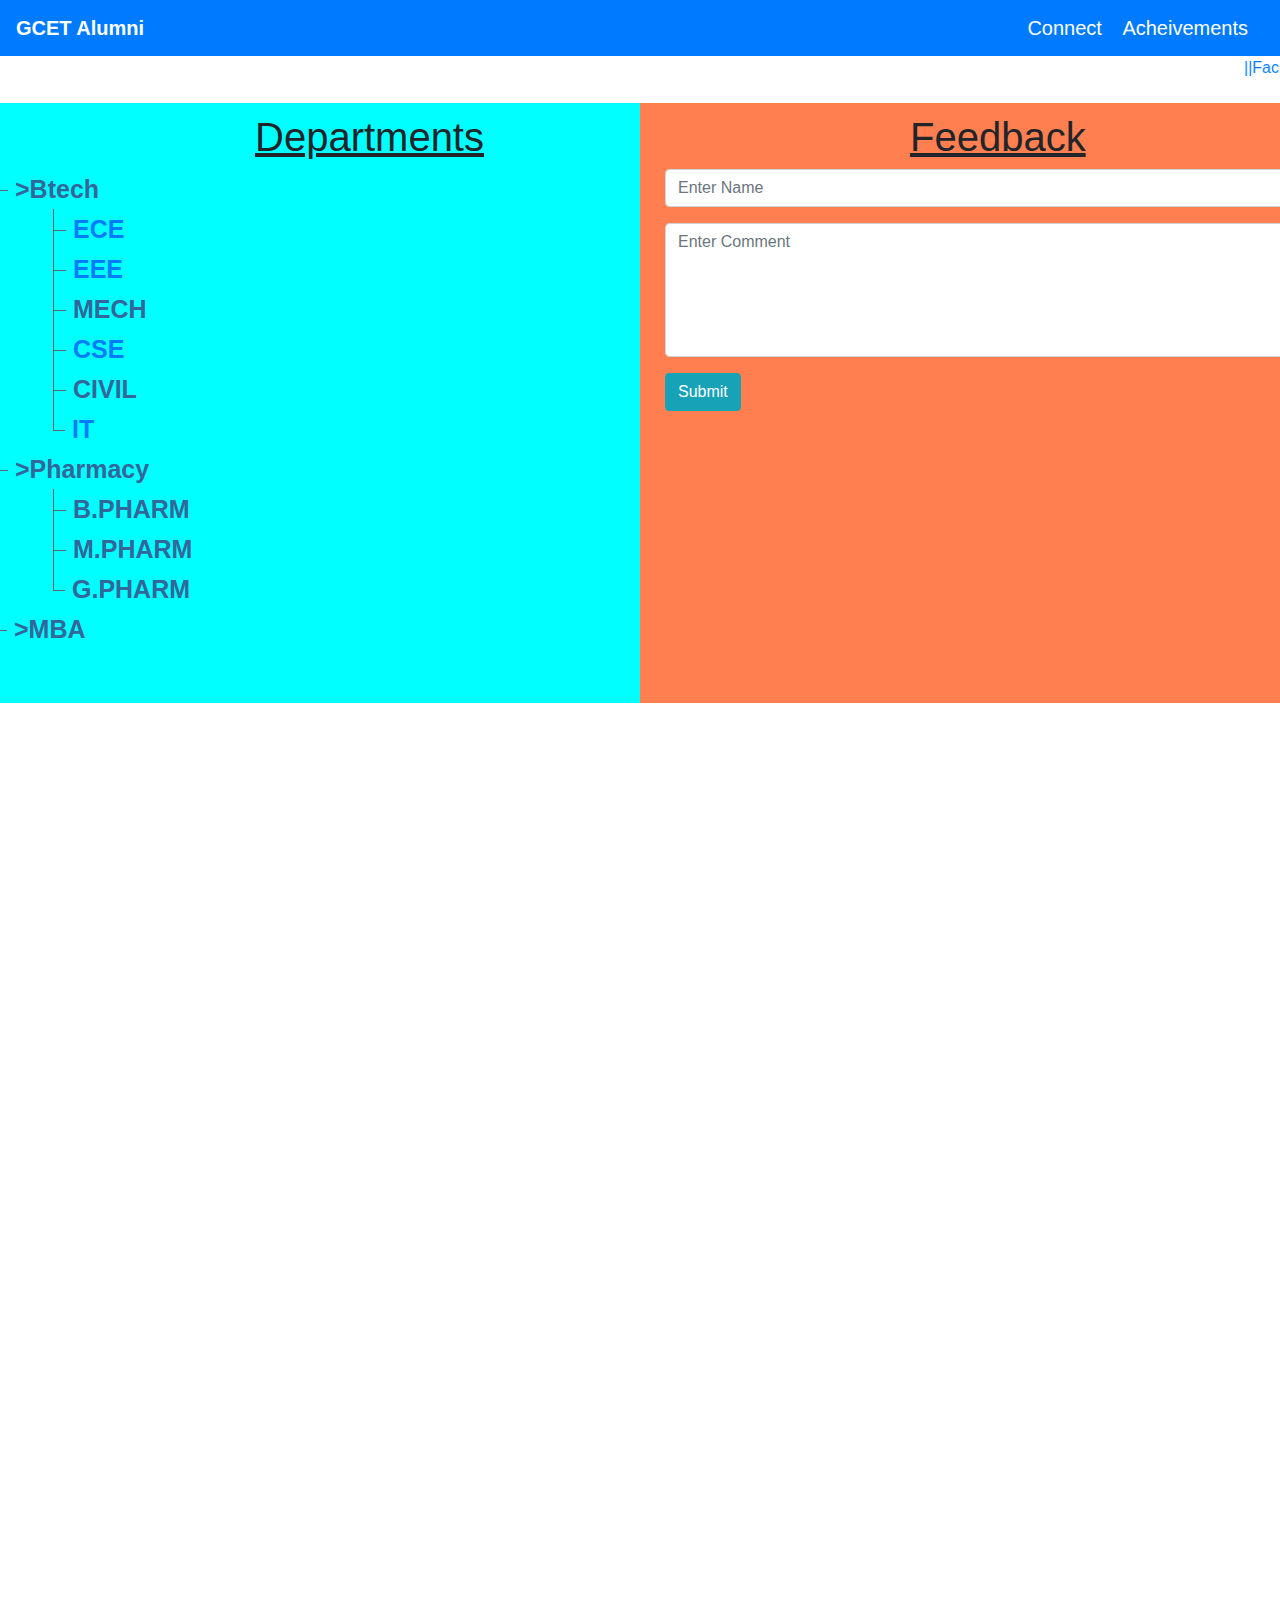
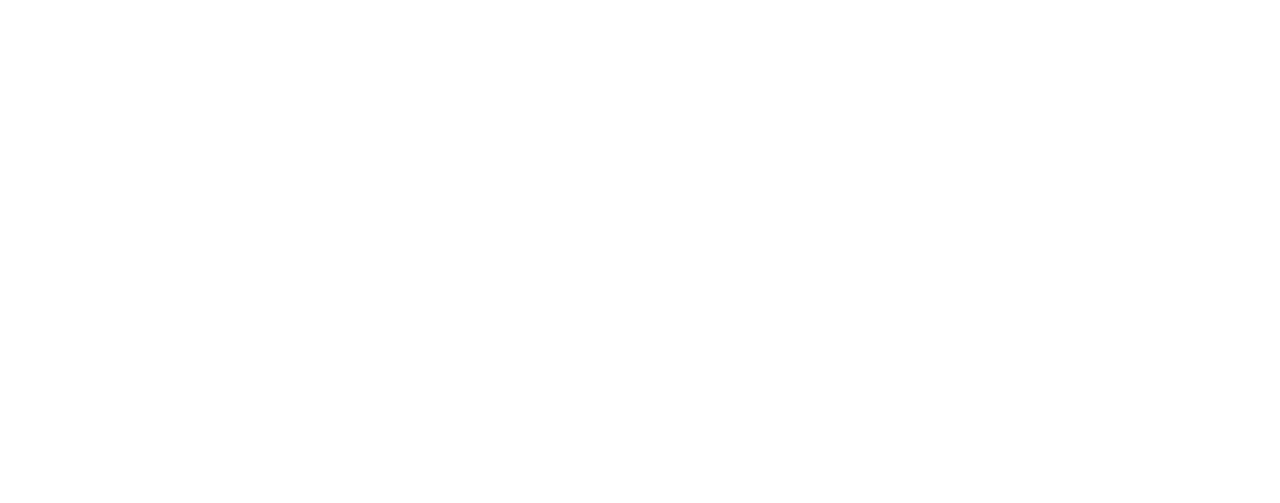
==== New College/index.html @ c032efa4 "Add files via upload" ====
<!DOCTYPE html>
<html lang="en">
<head>
<meta charset="utf-8">
<meta http-equiv="X-UA-Compatible" content="IE=edge">
<meta name="viewport" content="width=device-width, initial-scale=1">
<link rel="stylesheet" href="https://maxcdn.bootstrapcdn.com/bootstrap/4.0.0/css/bootstrap.min.css" integrity="sha384-Gn5384xqQ1aoWXA+058RXPxPg6fy4IWvTNh0E263XmFcJlSAwiGgFAW/dAiS6JXm" crossorigin="anonymous">
    <link rel="stylesheet" type="text/css" href="style.css">
<script src="https://code.jquery.com/jquery-3.2.1.slim.min.js" integrity="sha384-KJ3o2DKtIkvYIK3UENzmM7KCkRr/rE9/Qpg6aAZGJwFDMVNA/GpGFF93hXpG5KkN" crossorigin="anonymous"></script>
<script src="https://cdnjs.cloudflare.com/ajax/libs/popper.js/1.12.9/umd/popper.min.js" integrity="sha384-ApNbgh9B+Y1QKtv3Rn7W3mgPxhU9K/ScQsAP7hUibX39j7fakFPskvXusvfa0b4Q" crossorigin="anonymous"></script>
<script src="https://maxcdn.bootstrapcdn.com/bootstrap/4.0.0/js/bootstrap.min.js" integrity="sha384-JZR6Spejh4U02d8jOt6vLEHfe/JQGiRRSQQxSfFWpi1MquVdAyjUar5+76PVCmYl" crossorigin="anonymous"></script>
    <script src="https://ajax.googleapis.com/ajax/libs/jquery/2.2.0/jquery.min.js"></script>
  
  <script src="https://maxcdn.bootstrapcdn.com/bootstrap/3.3.6/js/bootstrap.min.js"></script>
</head>
<body>
<nav class="navbar sticky-top navbar-dark bg-primary">
    <a class="navbar-brand" href="#top"><strong>GCET Alumni</strong></a>
<div class="container-ml-auto">
    <a class="navbar-brand" href="#fourth">Connect</a>
     <a class="navbar-brand" href="#fifth">Acheivements</a>
  </div>
    </nav>
    <marquee direction="Left" behavior="Scroll" width="100%" height="40px"onmouseover="this.stop()" onmouseout="this.start()" scrollamount="5" scrolldelay="100"><span><a href="/?q=faculty-development-programme-fdp-data-science-18th-23rd-february-2019">||Faculty Development Programme (FDP) on Data Science from 18th to 23rd February, 2019||</a></span>&nbsp;&nbsp;&nbsp;&nbsp;&nbsp;<span><a href="/?q=revaluation-bebtech-i-semester-main-backlogs-bebtech-14-backlogs-and-mca-i-semester-main-backlogs">|| HEYEYEYEYEE||  </a></span>&nbsp;&nbsp;&nbsp;&nbsp;&nbsp;<span><a href="/?q=physical-verification-bebtech-i-semester-main-backlogs-bebtech-14-backlogs-and-mca-i-semester-main">|| Physical Verification of B.E./B.Tech I-Semester (Main &amp; Backlogs), B.E./B.Tech 1/4 (Backlogs) and MCA I-Semester (Main &amp; Backlogs), MCA 1/3(Backlogs) - Jan 2019 ||</a></span>&nbsp;&nbsp;&nbsp;&nbsp;&nbsp;<span><a href="/?q=memtech-examination-rescheduled-19-01-2019">|| ME/M.Tech Examination Rescheduled on 19-01-2019 ||</a></span>&nbsp;&nbsp;&nbsp;&nbsp;&nbsp;<span><a href="/?q=examination-notification-me-mtech-ist-sem-main-dec-2018">|| Examination Notification for ME /M.Tech Ist Sem (Main) Dec-2018 ||</a></span>&nbsp;&nbsp;&nbsp;&nbsp;&nbsp;</marquee>
    <div class="row" id="roo">
        
  <div class="column" style="background-color:cyan;">
      <h1><u>Departments</u></h1>
      <ul class="tree">
    <li>>Btech
     <ul>
         <li><a href="ece.html">ECE</a></li>
         <li><a href="eee.html">EEE</a></li>
    <li>MECH</li>
         <li><a href="cse.html">CSE</a></li>
         <li>CIVIL</li>     
         <li class="last"><a href="it.html">IT</a></li>
     </ul>
    </li>
    <li class="last">>Pharmacy
     <ul>
      
      <li>B.PHARM</li>
         <li>M.PHARM</li>
         <li>G.PHARM</li>
         
     </ul>
    </li>
          <li class="last">>MBA</li>
   </ul>
    
  </div>
  <div class="column" style="background-color:coral;">
      <h1><u>Feedback</u></h1>
    <div class="container" style='overflow:auto; width:700px;height:500px;'>
   <form method="POST" id="comment_form">
    <div class="form-group">
     <input type="text" name="comment_name" id="comment_name" class="form-control" placeholder="Enter Name" />
    </div>
    <div class="form-group">
     <textarea name="comment_content" id="comment_content" class="form-control" placeholder="Enter Comment" rows="5"></textarea>
    </div>
    <div class="form-group">
     <input type="hidden" name="comment_id" id="comment_id" value="0" />
     <input type="submit" name="submit" id="submit" class="btn btn-info" value="Submit" />
    </div>
   </form>
   <span id="comment_message"></span>
   <br />
   <div id="display_comment"></div>
        
  </div>
  </div>
        <script>
$(document).ready(function(){
 
 $('#comment_form').on('submit', function(event){
  event.preventDefault();
  var form_data = $(this).serialize();
  $.ajax({
   url:"add_comment.php",
   method:"POST",
   data:form_data,
   dataType:"JSON",
   success:function(data)
   {
    if(data.error != '')
    {
     $('#comment_form')[0].reset();
     $('#comment_message').html(data.error);
     $('#comment_id').val('0');
     load_comment();
    }
   }
  })
 });

 load_comment();

 function load_comment()
 {
  $.ajax({
   url:"fetch_comment.php",
   method:"POST",
   success:function(data)
   {
    $('#display_comment').html(data);
   }
  })
 }

 $(document).on('click', '.reply', function(){
  var comment_id = $(this).attr("id");
  $('#comment_id').val(comment_id);
  $('#comment_name').focus();
 });
 
});
</script>

    
</div>
    
   <div class="image3">

  <div id="fourth">
       <div class="container" style="background-color:lightblue">
  <h3>This is a heading</h3>
  <p>This is a paragraph.</p>
</div>
       
       </div>
</div>
    <div class="image4">

  <div id="fifth">
       
       
       </div>
</div>
    
</body>
</html>
---- New College/style.css ----
html {
  scroll-behavior: smooth;
}
* {
  box-sizing: border-box;
}
h1{
    margin-left: 260px;
}

.column {
  float: left;
  width: 50%;
  padding: 10px;
  height: 600px; 
}


.row:after {
  content: "";
  display: table;
  clear: both;
}



@media screen and (max-width: 600px) {
  .column {
    width: 100%;
  }
}
 ul.tree, ul.tree ul {
    list-style: none;
     margin: 0;
     padding: 0;
     font-size: 25px;
   } 
   ul.tree ul {
     margin-left: 50px;
   }
   ul.tree li {
     margin: 0;
     padding: 0 7px;
     line-height: 40px;
     color: #369;
     font-weight: bold;
     border-left:1px solid rgb(100,100,100);

   }
   ul.tree li:last-child {
       border-left:none;
   }
   ul.tree li:before {
      position:relative;
      top:-0.3em;
      height:1em;
      width:12px;
      color:white;
      border-bottom:1px solid rgb(100,100,100);
      content:"";
      display:inline-block;
      left:-7px;
   }
   ul.tree li:last-child:before {
      border-left:1px solid rgb(100,100,100);   
   }
#fourth{
  content:url("https://4.bp.blogspot.com/-ONSXPdYegJQ/WOOlYft8J6I/AAAAAAAAPFY/suiwPCtUUM4midwCQBzsQrX_vwBKFWQwgCPcB/s1600/IMG_7400.jpg");
  width:100%;
  height:700px;
  -webkit-filter:blur(2.5px);
  opacity:0.2 ;
}
#fifth{
  content:url("https://4.bp.blogspot.com/-ONSXPdYegJQ/WOOlYft8J6I/AAAAAAAAPFY/suiwPCtUUM4midwCQBzsQrX_vwBKFWQwgCPcB/s1600/IMG_7400.jpg");
  width:100%;
  height:700px;
  -webkit-filter:blur(2.5px);
  opacity:0.2 ;
}
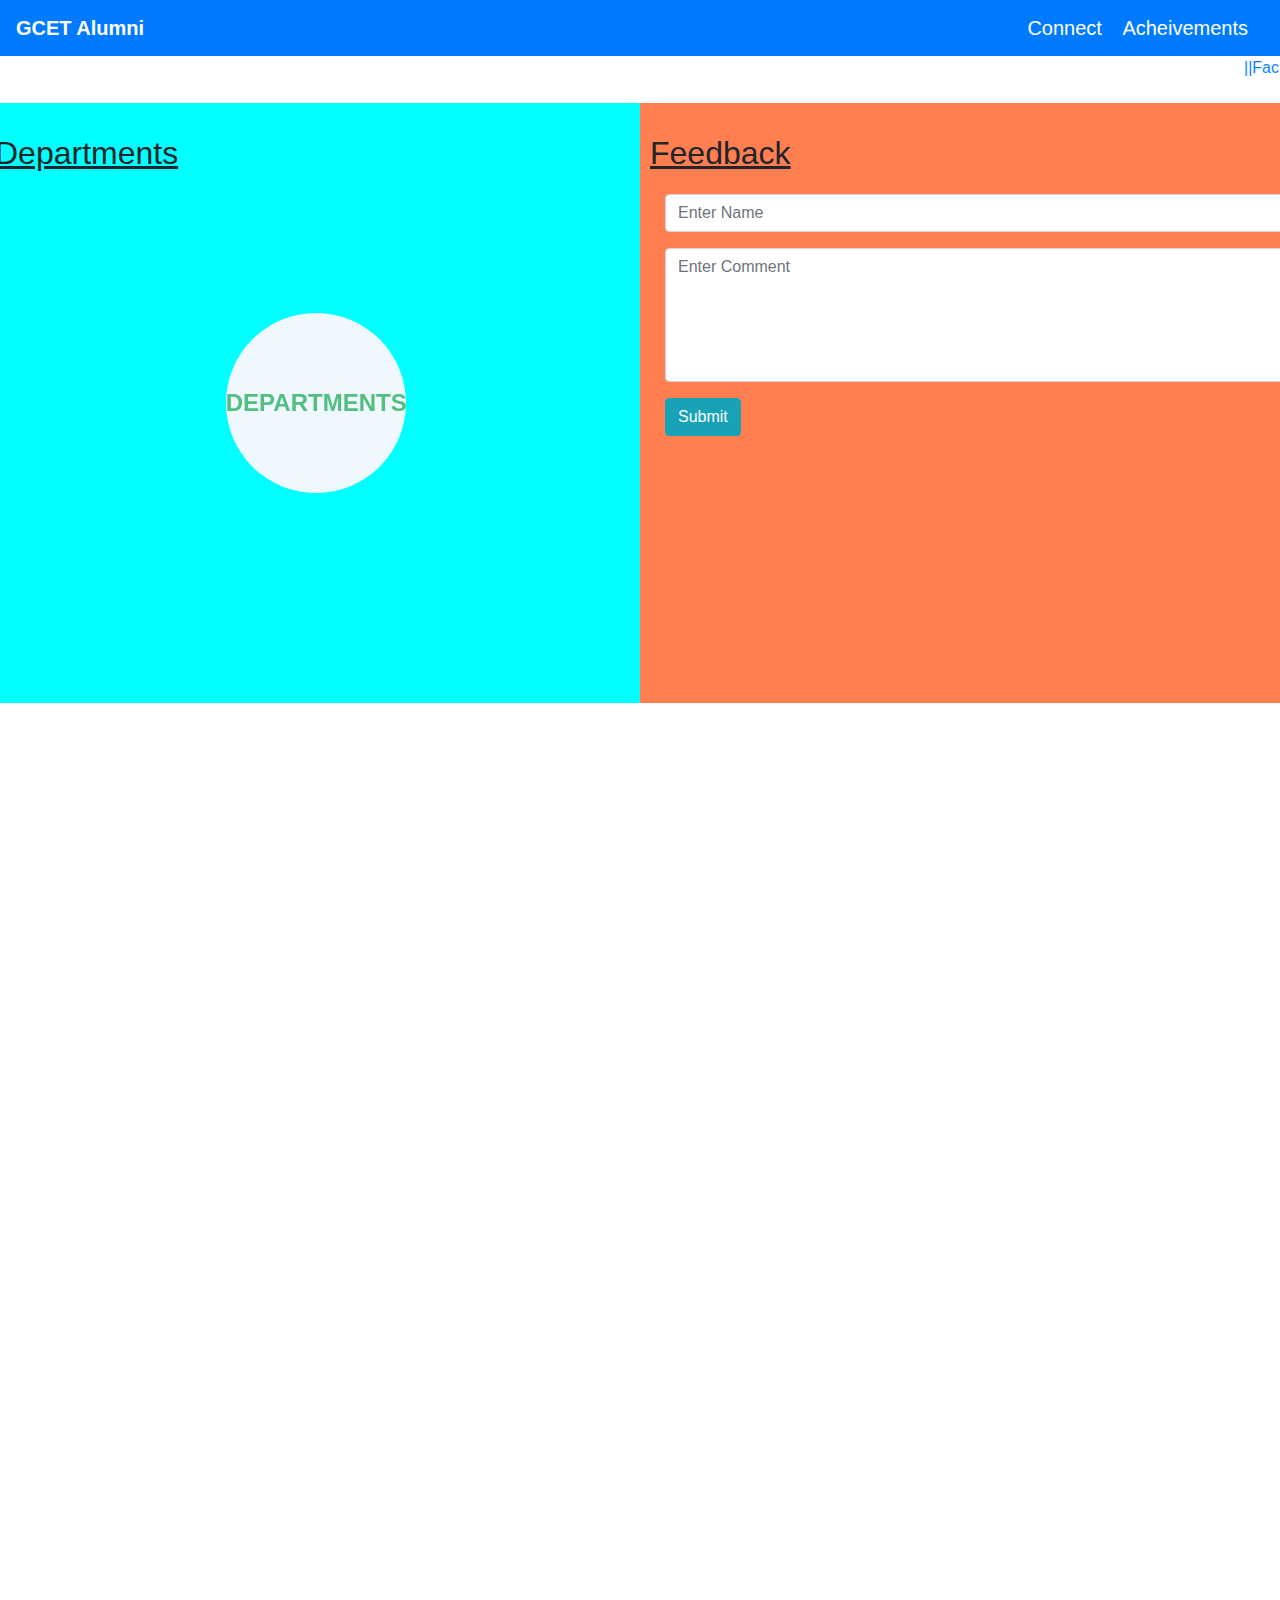
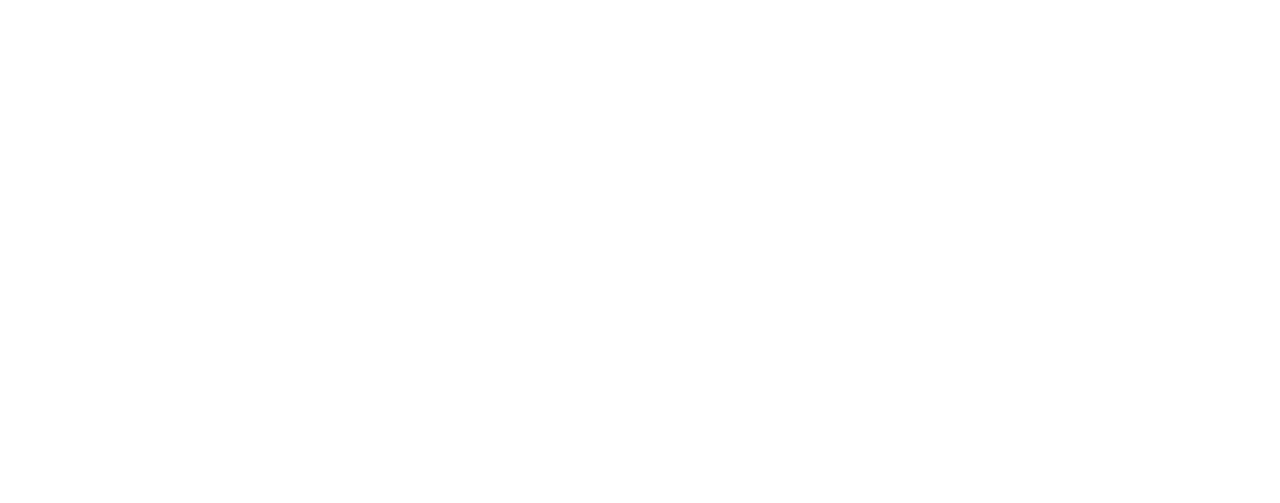
==== commit 01d068f1: "Add files via upload" ====
--- a/New College/index.html
+++ b/New College/index.html
@@ -4,14 +4,22 @@
 <meta charset="utf-8">
 <meta http-equiv="X-UA-Compatible" content="IE=edge">
 <meta name="viewport" content="width=device-width, initial-scale=1">
+    
+
 <link rel="stylesheet" href="https://maxcdn.bootstrapcdn.com/bootstrap/4.0.0/css/bootstrap.min.css" integrity="sha384-Gn5384xqQ1aoWXA+058RXPxPg6fy4IWvTNh0E263XmFcJlSAwiGgFAW/dAiS6JXm" crossorigin="anonymous">
     <link rel="stylesheet" type="text/css" href="style.css">
 <script src="https://code.jquery.com/jquery-3.2.1.slim.min.js" integrity="sha384-KJ3o2DKtIkvYIK3UENzmM7KCkRr/rE9/Qpg6aAZGJwFDMVNA/GpGFF93hXpG5KkN" crossorigin="anonymous"></script>
+    <link rel="shortcut icon" href="../favicon.ico">
+		<link rel="stylesheet" type="text/css" href="css/normalize.css" />
+		<link rel="stylesheet" type="text/css" href="css/demo.css" />
+		<link rel="stylesheet" type="text/css" href="css/component2.css" />
+		<script src="js/modernizr-2.6.2.min.js"></script>
 <script src="https://cdnjs.cloudflare.com/ajax/libs/popper.js/1.12.9/umd/popper.min.js" integrity="sha384-ApNbgh9B+Y1QKtv3Rn7W3mgPxhU9K/ScQsAP7hUibX39j7fakFPskvXusvfa0b4Q" crossorigin="anonymous"></script>
 <script src="https://maxcdn.bootstrapcdn.com/bootstrap/4.0.0/js/bootstrap.min.js" integrity="sha384-JZR6Spejh4U02d8jOt6vLEHfe/JQGiRRSQQxSfFWpi1MquVdAyjUar5+76PVCmYl" crossorigin="anonymous"></script>
     <script src="https://ajax.googleapis.com/ajax/libs/jquery/2.2.0/jquery.min.js"></script>
   
   <script src="https://maxcdn.bootstrapcdn.com/bootstrap/3.3.6/js/bootstrap.min.js"></script>
+    
 </head>
 <body>
 <nav class="navbar sticky-top navbar-dark bg-primary">
@@ -26,28 +34,22 @@
         
   <div class="column" style="background-color:cyan;">
       <h1><u>Departments</u></h1>
-      <ul class="tree">
-    <li>>Btech
-     <ul>
-         <li><a href="ece.html">ECE</a></li>
-         <li><a href="eee.html">EEE</a></li>
-    <li>MECH</li>
-         <li><a href="cse.html">CSE</a></li>
-         <li>CIVIL</li>     
-         <li class="last"><a href="it.html">IT</a></li>
-     </ul>
-    </li>
-    <li class="last">>Pharmacy
-     <ul>
-      
-      <li>B.PHARM</li>
-         <li>M.PHARM</li>
-         <li>G.PHARM</li>
-         
-     </ul>
-    </li>
-          <li class="last">>MBA</li>
-   </ul>
+      <button class="cn-button" id="cn-button">Departments</button>
+				<div class="cn-wrapper" id="cn-wrapper">
+					<ul>
+						<li><a href="cse.html"><span>CSE</span></a></li>
+						<li><a href="ece.html"><span>ECE</span></a></li>
+						<li><a href="eee.html"><span>EEE</span></a></li>
+						<li><a href="mech.html"><span>MECH</span></a></li>
+						<li><a href="it.html"><span>IT</span></a></li>
+						<li><a href="civil.html"><span>CIVIL</span></a></li>
+						<li><a href="mba.html"><span>MBA</span></a></li>
+                        <li><a href="mtech.html"><span>ɥɔǝʇ`W</span></a></li>
+						<li><a href="#"><span>B.Pharm</span></a></li>
+						<li><a href="#"><span>M.Pharm</span></a></li>
+						<li><a href="#"><span>G.Pharm</span></a></li>
+					 </ul>
+				</div>
     
   </div>
   <div class="column" style="background-color:coral;">
@@ -138,6 +140,7 @@
        
        </div>
 </div>
-    
+    <script src="js/polyfills.js"></script>
+		<script src="js/demo2.js"></script>
 </body>
 </html>--- a/New College/style.css
+++ b/New College/style.css
@@ -1,9 +1,7 @@
 html {
   scroll-behavior: smooth;
 }
-* {
-  box-sizing: border-box;
-}
+
 h1{
     margin-left: 260px;
 }
@@ -29,41 +27,6 @@
     width: 100%;
   }
 }
- ul.tree, ul.tree ul {
-    list-style: none;
-     margin: 0;
-     padding: 0;
-     font-size: 25px;
-   } 
-   ul.tree ul {
-     margin-left: 50px;
-   }
-   ul.tree li {
-     margin: 0;
-     padding: 0 7px;
-     line-height: 40px;
-     color: #369;
-     font-weight: bold;
-     border-left:1px solid rgb(100,100,100);
-
-   }
-   ul.tree li:last-child {
-       border-left:none;
-   }
-   ul.tree li:before {
-      position:relative;
-      top:-0.3em;
-      height:1em;
-      width:12px;
-      color:white;
-      border-bottom:1px solid rgb(100,100,100);
-      content:"";
-      display:inline-block;
-      left:-7px;
-   }
-   ul.tree li:last-child:before {
-      border-left:1px solid rgb(100,100,100);   
-   }
 #fourth{
   content:url("https://4.bp.blogspot.com/-ONSXPdYegJQ/WOOlYft8J6I/AAAAAAAAPFY/suiwPCtUUM4midwCQBzsQrX_vwBKFWQwgCPcB/s1600/IMG_7400.jpg");
   width:100%;
--- a/New College/css/demo.css
+++ b/New College/css/demo.css
@@ -0,0 +1,132 @@
+
+
+body {
+	font-family: 'Lato', Arial, sans-serif;
+}
+
+a, button {
+	outline: none;
+}
+
+a {
+	text-decoration: none;
+}
+
+.container > header {
+	margin: 0 auto;
+	padding: 2em;
+	text-align: center;
+	background-color: darkgoldenrod;
+}
+
+.container > header h1 {
+	font-size: 2.625em;
+	line-height: 1.3;
+	margin: 0;
+	font-weight: 300;
+}
+
+.container > header span {
+	display: block;
+	font-size: 60%;
+	opacity: 0.7;
+	padding: 0 0 0.6em 0.1em;
+}
+
+
+.codrops-top {
+	background: #f06060;
+	background: rgba(255, 255, 255, 0.1);
+	text-transform: uppercase;
+	width: 100%;
+	font-size: 0.69em;
+	line-height: 2.2;
+}
+
+.codrops-top a {
+	text-decoration: none;
+	padding: 0 1em;
+	letter-spacing: 0.1em;
+	color: #fff;
+	display: inline-block;
+}
+
+.codrops-top a:hover {
+	background: rgba(255,255,255,0.95);
+	color: #777;
+}
+
+.codrops-top span.right {
+	float: right;
+}
+
+.codrops-top span.right a {
+	float: left;
+	display: block;
+}
+
+.codrops-icon:before {
+	font-family: 'codropsicons';
+	margin: 0 4px;
+	speak: none;
+	font-style: normal;
+	font-weight: normal;
+	font-variant: normal;
+	text-transform: none;
+	line-height: 1;
+	-webkit-font-smoothing: antialiased;
+}
+
+.codrops-icon-drop:before {
+	content: "\e001";
+}
+
+.codrops-icon-prev:before {
+	content: "\e004";
+}
+
+/* Demo Buttons Style */
+.codrops-demos {
+	padding-top: 1em;
+	font-size: 0.9em;
+}
+
+.codrops-demos a {
+	text-decoration: none;
+	outline: none;
+	display: inline-block;
+	margin: 0.5em;
+	padding: 0.7em 1.1em;
+	border: 3px solid #fff;
+	color: #fff;
+	font-weight: 700;
+}
+
+.codrops-demos a:hover,
+.codrops-demos a.current-demo,
+.codrops-demos a.current-demo:hover {
+	opacity: 0.6;
+}
+
+.container > section {
+	padding: 2em;
+	font-size: 1.4em;
+	max-width: 50em;
+	margin: 0 auto;
+}
+
+.container > section p {
+	padding: 0.8em 0;
+	text-align: justify;
+	opacity: 0.5;
+	font-weight: 300;
+	line-height: 1.4;
+}
+
+@media screen and (max-width: 25em) {
+
+	.codrops-icon span {
+		display: none;
+	}
+
+}--- a/New College/css/component2.css
+++ b/New College/css/component2.css
@@ -0,0 +1,344 @@
+* {
+	position: relative;
+	-moz-box-sizing: border-box;
+	box-sizing: border-box;
+	margin: 0;
+	padding: 0;
+	list-style: none;
+}
+
+html,
+body {
+	height: 100%;
+}
+
+
+
+.component {
+	position: relative;
+	margin-bottom: 3em;
+	height: 15em;
+	
+	font-family: 'Lato', Arial, sans-serif;
+}
+
+.component > h2 {
+	position: absolute;
+	overflow: hidden;
+	width: 100%;
+	text-align: center;
+	text-transform: uppercase;
+	white-space: nowrap;
+	font-weight: 300;
+	font-style: italic;
+	font-size: 12em;
+	opacity: 1;
+	cursor: default;
+}
+
+.cn-button {
+	position: absolute;
+	top: 44%;
+	left: 45%;
+	z-index: 11;
+	margin-top: -2.25em;
+	margin-left: -2.25em;
+	padding-top: 0em;
+	width: 7.5em;
+	height: 7.5em;
+	border: none;
+	border-radius: 50%;
+	background: none;
+	background-color: aliceblue;
+	color: #52be7f;
+	text-align: center;
+	font-weight: 700;
+	font-size: 1.5em;
+	text-transform: uppercase;
+	cursor: pointer;
+	-webkit-backface-visibility: hidden;
+}
+
+.csstransforms .cn-wrapper {
+	position: absolute;
+	top: 50%;
+	left: 49.5%;
+	z-index: 10;
+	margin-top: -13em;
+	margin-left: -13.5em;
+	width: 27em;
+	height: 27em;
+	border-radius: 50%;
+	background: transparent;
+	opacity: 0;
+	-webkit-transition: all .3s ease 0.3s;
+	-moz-transition: all .3s ease 0.3s;
+	transition: all .3s ease 0.3s;
+	-webkit-transform: scale(0.1);
+	-ms-transform: scale(0.1);
+	-moz-transform: scale(0.1);
+	transform: scale(0.1);
+	pointer-events: none;
+	overflow: hidden;
+}
+
+/*cover to prevent extra space of anchors from being clickable*/
+.csstransforms .cn-wrapper:after{
+  content:".";
+  display:block;
+  font-size:2em;
+  width:6.2em;
+  height:6.2em;
+  position: absolute;
+  left: 50%;
+  margin-left: -3.1em;
+  top:50%;
+  margin-top: -3.1em;
+  border-radius: 50%;
+  z-index:10;
+  color: transparent;
+}
+
+.csstransforms .opened-nav {
+	border-radius: 50%;
+	opacity: 1;
+	-webkit-transition: all .3s ease;
+	-moz-transition: all .3s ease;
+	transition: all .3s ease;
+	-webkit-transform: scale(1);
+	-moz-transform: scale(1);
+	-ms-transform: scale(1);
+	transform: scale(1);
+	pointer-events: auto;
+}
+
+.csstransforms .cn-wrapper li {
+	position: absolute;
+	top: 50%;
+	left: 50%;
+	overflow: hidden;
+	margin-top: -1.3em;
+	margin-left: -10em;
+	width: 10em;
+	height: 10em;
+	font-size: 1.5em;
+	-webkit-transition: all .3s ease;
+	-moz-transition: all .3s ease;
+	transition: all .3s ease;
+	-webkit-transform: rotate(76deg) skew(60deg);
+	-moz-transform: rotate(76deg) skew(60deg);
+	-ms-transform: rotate(76deg) skew(60deg);
+	transform: rotate(76deg) skew(60deg);
+	-webkit-transform-origin: 100% 100%;
+	-moz-transform-origin: 100% 100%;
+	transform-origin: 100% 100%;
+	pointer-events: none;
+}
+
+.csstransforms .cn-wrapper li a {
+	position: absolute;
+	right: -7.25em;
+	bottom: -7.25em;
+	display: block;
+	width: 14.5em;
+	height: 14.5em;
+	border-radius: 50%;
+	background: #429a67;
+	background: -webkit-radial-gradient(transparent 35%, #429a67 35%);
+	background: -moz-radial-gradient(transparent 35%, #429a67 35%);
+	background: radial-gradient(transparent 35%, #429a67 35%);
+	color: #fff;
+	text-align: center;
+	text-decoration: none;
+	font-size: 1.2em;
+	line-height: 2;
+	-webkit-transform: skew(-60deg) rotate(-75deg) scale(1);
+	-moz-transform: skew(-60deg) rotate(-75deg) scale(1);
+	-ms-transform: skew(-60deg) rotate(-75deg) scale(1);
+	transform: skew(-60deg) rotate(-75deg) scale(1);
+	-webkit-backface-visibility: hidden;
+	backface-visibility: hidden;
+	pointer-events: auto;
+}
+
+.csstransforms .cn-wrapper li a span {
+	position: relative;
+	top: 1.8em;
+	display: block;
+	font-size: .5em;
+	font-weight: 700;
+	text-transform: uppercase;
+}
+
+.csstransforms .cn-wrapper li a:hover,
+.csstransforms .cn-wrapper li a:active,
+.csstransforms .cn-wrapper li a:focus {
+	background: -webkit-radial-gradient(transparent 35%, #449e6a 35%);
+	background: -moz-radial-gradient(transparent 35%, #449e6a 35%);
+	background: radial-gradient(transparent 35%, #449e6a 35%);
+}
+.csstransforms .cn-wrapper li a:focus {
+    position: fixed; /* fix the displacement bug in webkit browsers when using tab key */
+}
+
+.csstransforms .opened-nav li {
+	-webkit-transition: all .3s ease .3s;
+	-moz-transition: all .3s ease .3s;
+	transition: all .3s ease .3s;
+}
+
+.csstransforms .opened-nav li:first-child {
+	-webkit-transform: rotate(-20deg) skew(60deg);
+	-moz-transform: rotate(-20deg) skew(60deg);
+	-ms-transform: rotate(-20deg) skew(60deg);
+	transform: rotate(-20deg) skew(60deg);
+}
+
+.csstransforms .opened-nav li:nth-child(2) {
+	-webkit-transform: rotate(12deg) skew(60deg);
+	-moz-transform: rotate(12deg) skew(60deg);
+	-ms-transform: rotate(12deg) skew(60deg);
+	transform: rotate(12deg) skew(60deg);
+}
+
+.csstransforms .opened-nav  li:nth-child(3) {
+	-webkit-transform: rotate(44deg) skew(60deg);
+	-moz-transform: rotate(44deg) skew(60deg);
+	-ms-transform: rotate(44deg) skew(60deg);
+	transform: rotate(44deg) skew(60deg);
+}
+
+.csstransforms .opened-nav li:nth-child(4) {
+	-webkit-transform: rotate(76deg) skew(60deg);
+	-moz-transform: rotate(76deg) skew(60deg);
+	-ms-transform: rotate(76deg) skew(60deg);
+	transform: rotate(76deg) skew(60deg);
+}
+
+.csstransforms .opened-nav li:nth-child(5) {
+	-webkit-transform: rotate(108deg) skew(60deg);
+	-moz-transform: rotate(108deg) skew(60deg);
+	-ms-transform: rotate(108deg) skew(60deg);
+	transform: rotate(108deg) skew(60deg);
+}
+
+.csstransforms .opened-nav li:nth-child(6) {
+	-webkit-transform: rotate(140deg) skew(60deg);
+	-moz-transform: rotate(140deg) skew(60deg);
+	-ms-transform: rotate(140deg) skew(60deg);
+	transform: rotate(140deg) skew(60deg);
+}
+
+.csstransforms .opened-nav li:nth-child(7) {
+	-webkit-transform: rotate(172deg) skew(60deg);
+	-moz-transform: rotate(172deg) skew(60deg);
+	-ms-transform: rotate(172deg) skew(60deg);
+	transform: rotate(172deg) skew(60deg);
+}
+.csstransforms .opened-nav li:nth-child(8) {
+	-webkit-transform: rotate(204deg) skew(60deg);
+	-moz-transform: rotate(204deg) skew(60deg);
+	-ms-transform: rotate(204deg) skew(60deg);
+	transform: rotate(204deg) skew(60deg);
+}
+.csstransforms .opened-nav li:nth-child(9) {
+	-webkit-transform: rotate(236deg) skew(60deg);
+	-moz-transform: rotate(236deg) skew(60deg);
+	-ms-transform: rotate(236deg) skew(60deg);
+	transform: rotate(236deg) skew(60deg);
+}
+.csstransforms .opened-nav li:nth-child(10) {
+	-webkit-transform: rotate(268deg) skew(60deg);
+	-moz-transform: rotate(268deg) skew(60deg);
+	-ms-transform: rotate(268deg) skew(60deg);
+	transform: rotate(268deg) skew(60deg);
+}
+.csstransforms .opened-nav li:nth-child(11) {
+	-webkit-transform: rotate(300deg) skew(60deg);
+	-moz-transform: rotate(300deg) skew(60deg);
+	-ms-transform: rotate(300deg) skew(60deg);
+	transform: rotate(300deg) skew(60deg);
+}
+
+.no-csstransforms .cn-wrapper {
+	overflow: hidden;
+	margin: 10em auto;
+	padding: .5em;
+	text-align: center;
+}
+
+.no-csstransforms .cn-wrapper ul {
+	display: inline-block;
+}
+
+.no-csstransforms .cn-wrapper li {
+	float: left;
+	width: 5em;
+	height: 5em;
+	background-color: #fff;
+	text-align: center;
+	font-size: 1em;
+	line-height: 5em;
+}
+
+.no-csstransforms .cn-wrapper li a {
+	display: block;
+	width: 100%;
+	height: 100%;
+	color: inherit;
+	text-decoration: none;
+}
+
+.no-csstransforms .cn-wrapper li a:hover,
+.no-csstransforms .cn-wrapper li a:active,
+.no-csstransforms .cn-wrapper li a:focus {
+	background-color: #f8f8f8;
+}
+
+.no-csstransforms .cn-wrapper li.active a{
+	background-color: #6F325C;
+	color: #fff;
+}
+
+.no-csstransforms .cn-button {
+	display: none;
+}
+
+@media only screen and (max-width: 620px) {
+	.no-csstransforms li {
+		width: 4em;
+		height: 4em;
+		line-height: 4em;
+	}
+}
+
+@media only screen and (max-width: 500px) {
+	.no-ccstransforms .cn-wrapper {
+		padding: .5em;
+	}
+
+	.no-csstransforms .cn-wrapper li {
+		width: 4em;
+		height: 4em;
+		font-size: .9em;
+		line-height: 4em;
+	}
+}
+
+@media only screen and (max-width: 480px) {
+	.csstransforms .cn-wrapper {
+		font-size: .68em;
+	}
+
+	.cn-button {
+		font-size: 1em;
+	}
+}
+
+@media only screen and (max-width:420px) {
+	.no-csstransforms .cn-wrapper li {
+		width: 100%;
+		height: 3em;
+		line-height: 3em;
+	}
+}